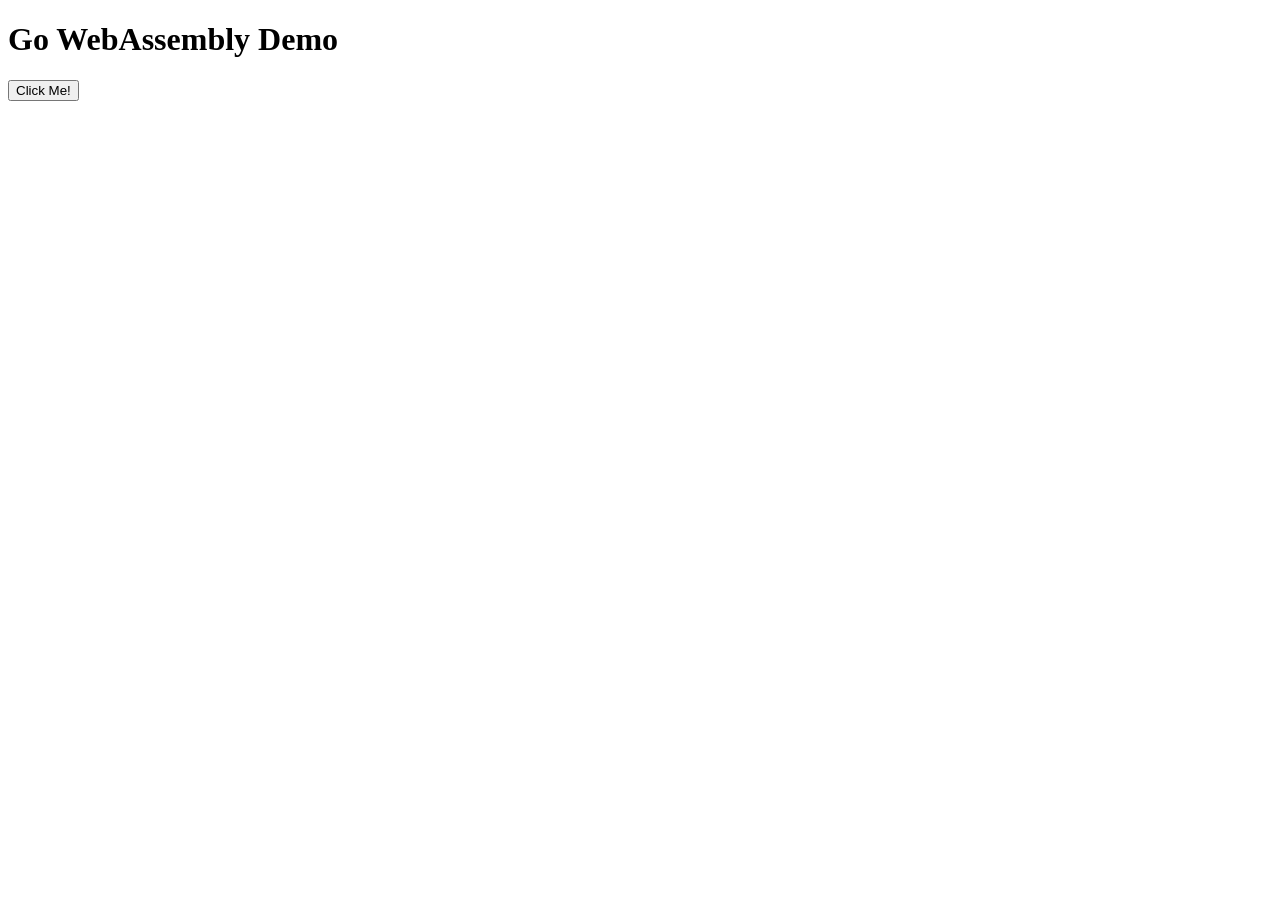
==== index.html @ b61c4839 "Initial commit" ====
<!DOCTYPE html>
<html>
<head>
    <meta charset="utf-8">
    <title>Go WebAssembly Example</title>
</head>
<body>
<h1>Go WebAssembly Demo</h1>
<button onclick="testGreet()">Click Me!</button>
<div id="output"></div>

<script src="wasm_exec.js"></script>
<script>
    const go = new Go();
    WebAssembly.instantiateStreaming(fetch("main.wasm"), go.importObject)
        .then(result => {
            go.run(result.instance);
        });

    function testGreet() {
        const message = greet("Developer");
        document.getElementById("output").innerHTML = message;
    }
</script>
</body>
</html>
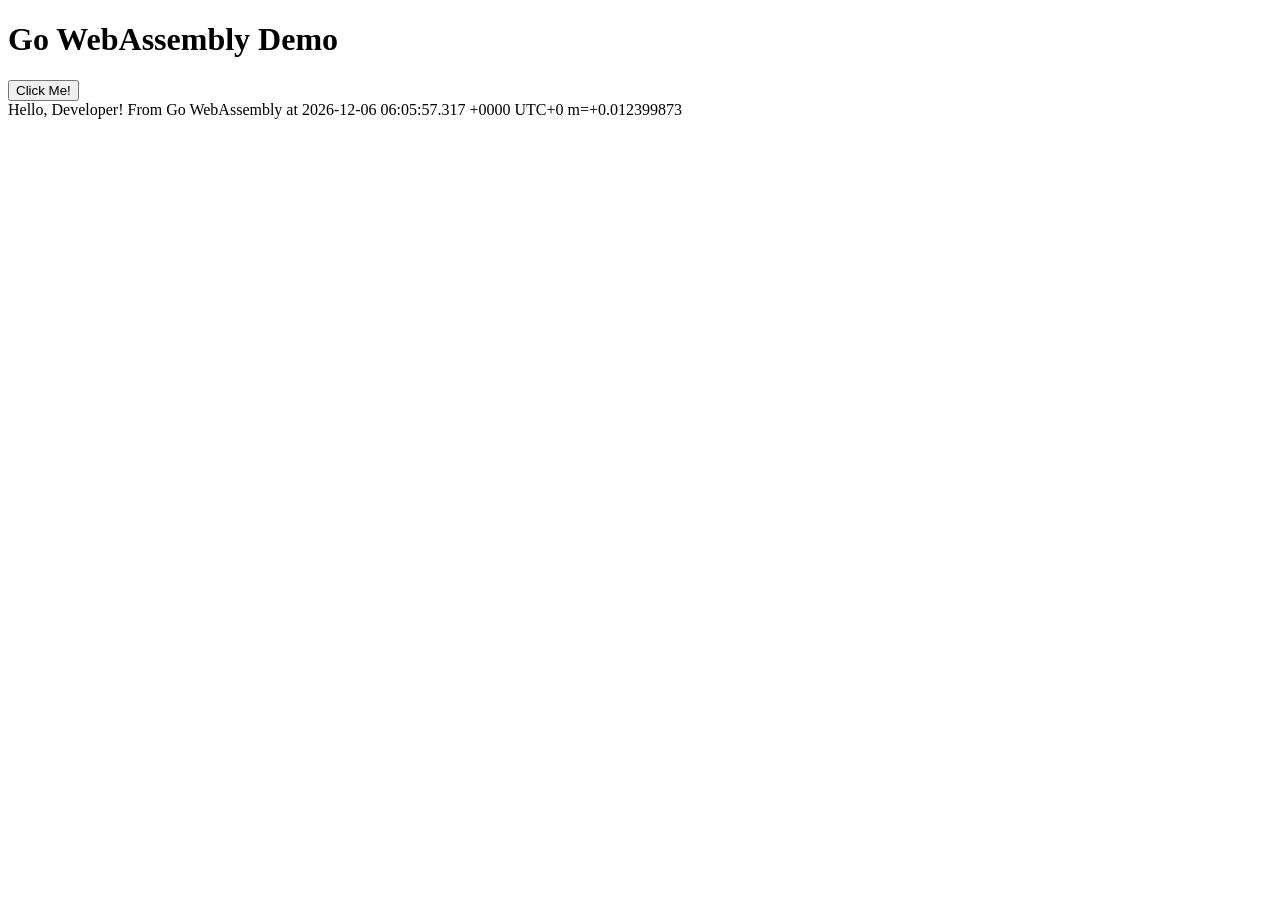
==== commit a9d81e58: "Change code to use Go in web worker" ====
--- a/index.html
+++ b/index.html
@@ -8,7 +8,34 @@
 <h1>Go WebAssembly Demo</h1>
 <button onclick="testGreet()">Click Me!</button>
 <div id="output"></div>
+<script>
+    const worker = new Worker("worker.js");
+    let workerReady = false;
+    worker.onmessage = ({ data }) => {
+        let { action, payload } = data;
+        switch (action) {
+            case "ready":
+                workerReady = true;
+                worker.postMessage({action: "greet", payload: {name: "Developer"}});
+                break;
+            case "result":
+                console.log("we got a result: ", payload);
+                document.getElementById("output").innerHTML = payload;
+                break;
+            default:
+                console.error(`Unknown action: ${action}`);
+        }
+    };
 
+    function testGreet() {
+        if (workerReady) {
+            worker.postMessage({action: "greet", payload: {name: "Developer"}});
+        } else {
+            console.error("Worker is not ready yet.");
+        }
+    }
+</script>
+<!--
 <script src="wasm_exec.js"></script>
 <script>
     const go = new Go();
@@ -22,5 +49,6 @@
         document.getElementById("output").innerHTML = message;
     }
 </script>
+-->
 </body>
 </html>
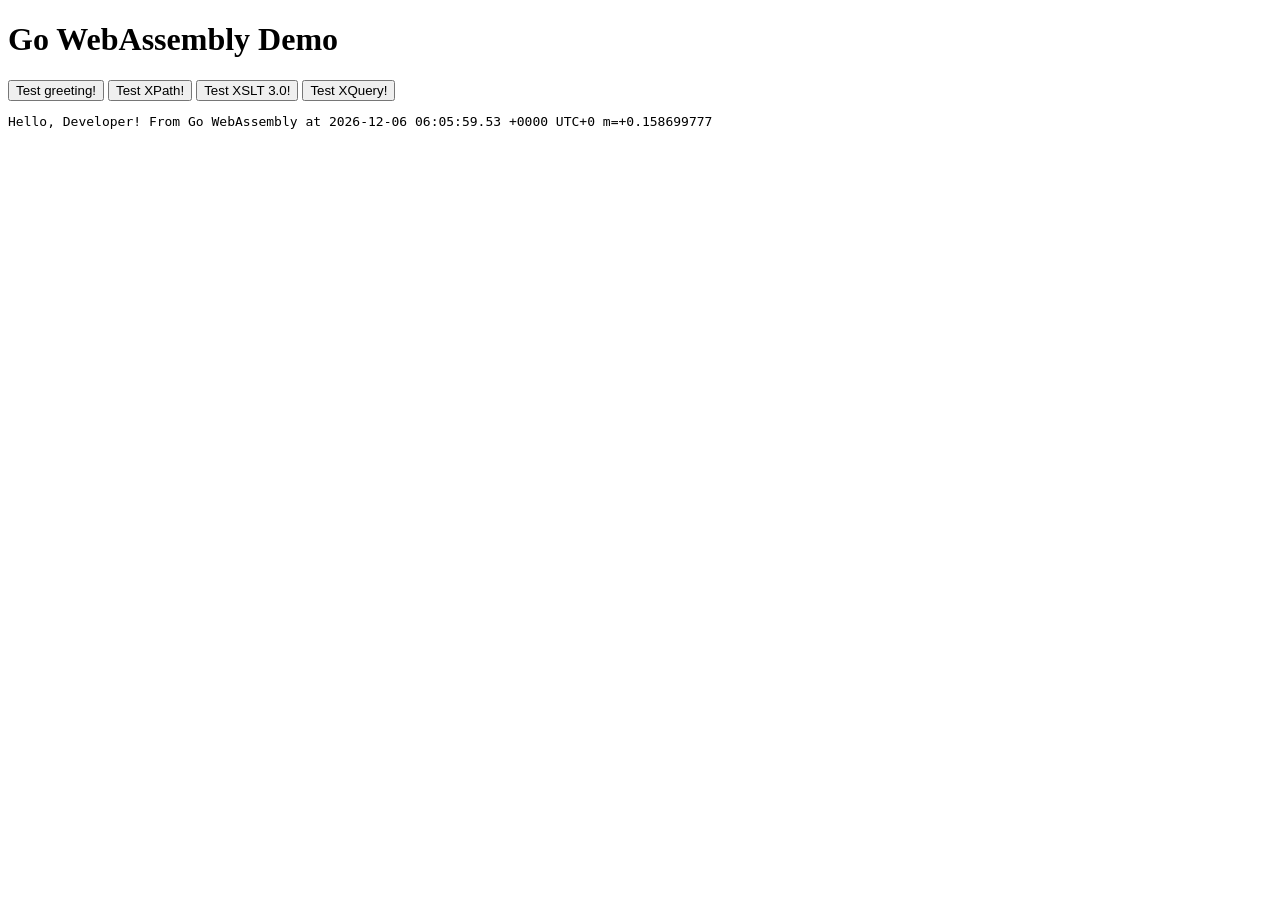
==== commit 7bcd7034: "rudimentary code for XSLT 3.0, XQuery 3.1 and XPath 3.1 evaluation against XML input in a web worker" ====
--- a/index.html
+++ b/index.html
@@ -6,8 +6,11 @@
 </head>
 <body>
 <h1>Go WebAssembly Demo</h1>
-<button onclick="testGreet()">Click Me!</button>
-<div id="output"></div>
+<button onclick="testGreet()">Test greeting!</button>
+<button onclick="testXPath()">Test XPath!</button>
+<button onclick="testXSLT30()">Test XSLT 3.0!</button>
+<button onclick="testXQuery()">Test XQuery!</button>
+<pre id="output"></pre>
 <script>
     const worker = new Worker("worker.js");
     let workerReady = false;
@@ -20,13 +23,42 @@
                 break;
             case "result":
                 console.log("we got a result: ", payload);
-                document.getElementById("output").innerHTML = payload;
+                document.getElementById("output").textContent = payload;
                 break;
             default:
                 console.error(`Unknown action: ${action}`);
         }
     };
 
+    function testXPath() {
+        if (workerReady) {
+            worker.postMessage({action: "xpath", payload: {xml : "<root><item>b</item><item>c</item><item>a</item></root>", expression: "sort(//item)"}});
+        } else {
+            console.error("Worker is not ready yet.");
+        }
+    }
+
+    function testXSLT30() {
+        if (workerReady) {
+            worker.postMessage({action: "xslt", payload: {xml : "<root><item>b</item><item>c</item><item>a</item></root>", xslt: "<xsl:stylesheet version='3.0' xmlns:xsl='http://www.w3.org/1999/XSL/Transform' expand-text='yes'><xsl:mode on-no-match='shallow-copy'/><xsl:template match='/'><xsl:copy><xsl:apply-templates/><xsl:comment>Run with {system-property('xsl:product-name')} {system-property('xsl:product-version')} at {current-dateTime()}</xsl:comment></xsl:copy></xsl:template></xsl:stylesheet>"}});
+        }
+        else {
+            console.error("Worker is not ready yet.");
+        }
+    }
+
+    function testXQuery() {
+        if (workerReady) {
+            worker.postMessage({action: "xquery",
+                payload: {
+                    xml: "<root><item>b</item><item>c</item><item>a</item></root>",
+                    query: "declare namespace output = 'http://www.w3.org/2010/xslt-xquery-serialization'; declare option output:method 'adaptive'; declare option output:indent 'yes'; * ! element { node-name() } { sort(item) }"
+                }
+            });
+        } else {
+            console.error("Worker is not ready yet.");
+        }
+    }
     function testGreet() {
         if (workerReady) {
             worker.postMessage({action: "greet", payload: {name: "Developer"}});
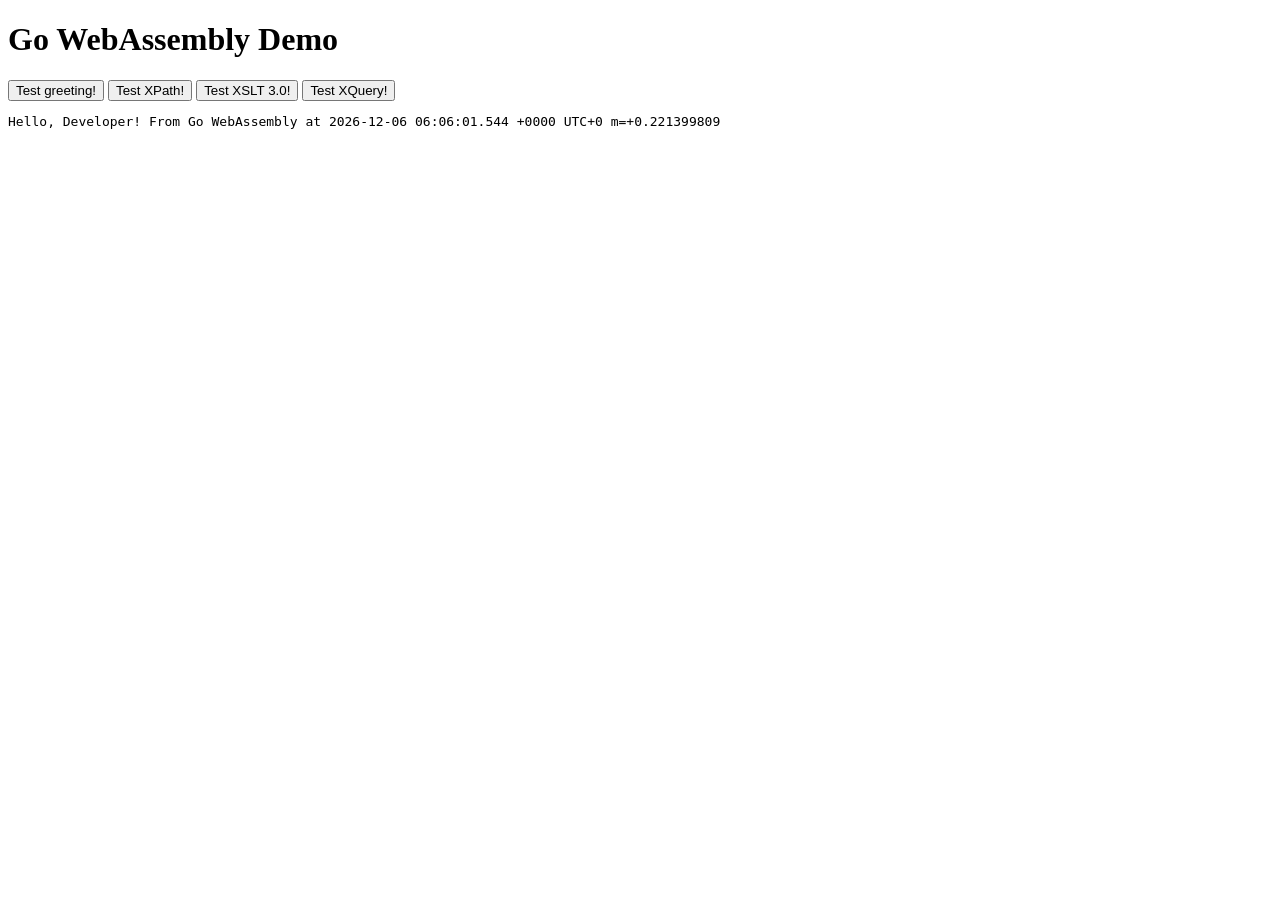
==== commit eca4427c: "Handle secondary result documents of XSLT" ====
--- a/index.html
+++ b/index.html
@@ -24,6 +24,14 @@
             case "result":
                 console.log("we got a result: ", payload);
                 document.getElementById("output").textContent = payload;
+                break;
+            // A transformation answers with a list of result documents, each
+            // with the label it is known by, so this demo simply prints them
+            // one after another under their labels.
+            case "XSLT-Results":
+                console.log("we got results: ", payload);
+                document.getElementById("output").textContent =
+                    payload.map(r => r.uri + "\n" + r.content).join("\n\n");
                 break;
             default:
                 console.error(`Unknown action: ${action}`);
